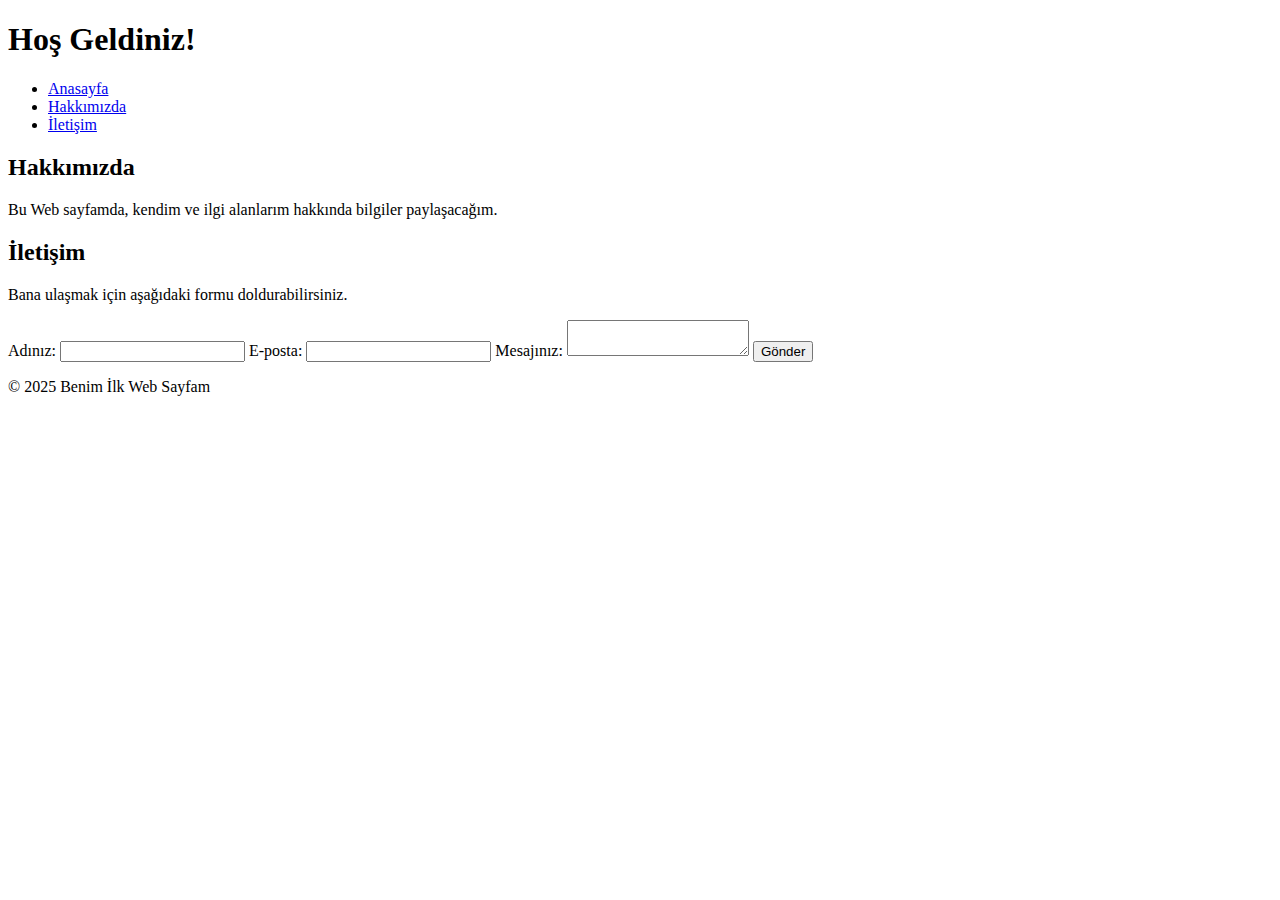
==== index.html @ a98bb70b "Update index.html" ====
<!DOCTYPE html>
<html lang="tr">
<head>
    <meta charset="UTF-8">
    <meta name="viewport" content="width=device-width, initial-scale=1.0">
    <title>Benim İlk Web Sayfam</title>
    <link rel="stylesheet" href="styles.css">
</head>
<body>
    <header>
        <h1>Hoş Geldiniz!</h1>
        <nav>
            <ul>
                <li><a href="#">Anasayfa</a></li>
                <li><a href="#">Hakkımızda</a></li>
                <li><a href="#">İletişim</a></li>
            </ul>
        </nav>
    </header>

    <main>
        <section>
            <h2>Hakkımızda</h2>
            <p>Bu Web sayfamda, kendim ve ilgi alanlarım hakkında bilgiler paylaşacağım.</p>
        </section>

        <section>
            <h2>İletişim</h2>
            <p>Bana ulaşmak için aşağıdaki formu doldurabilirsiniz.</p>
            <form>
                <label for="name">Adınız:</label>
                <input type="text" id="name" name="name" required>

                <label for="email">E-posta:</label>
                <input type="email" id="email" name="email" required>

                <label for="message">Mesajınız:</label>
                <textarea id="message" name="message" required></textarea>

                <button type="submit">Gönder</button>
            </form>
        </section>
    </main>

    <footer>
        <p>&copy; 2025 Benim İlk Web Sayfam</p>
    </footer>
</body>
</html>

<!-- Husnu Web Sayfası -->
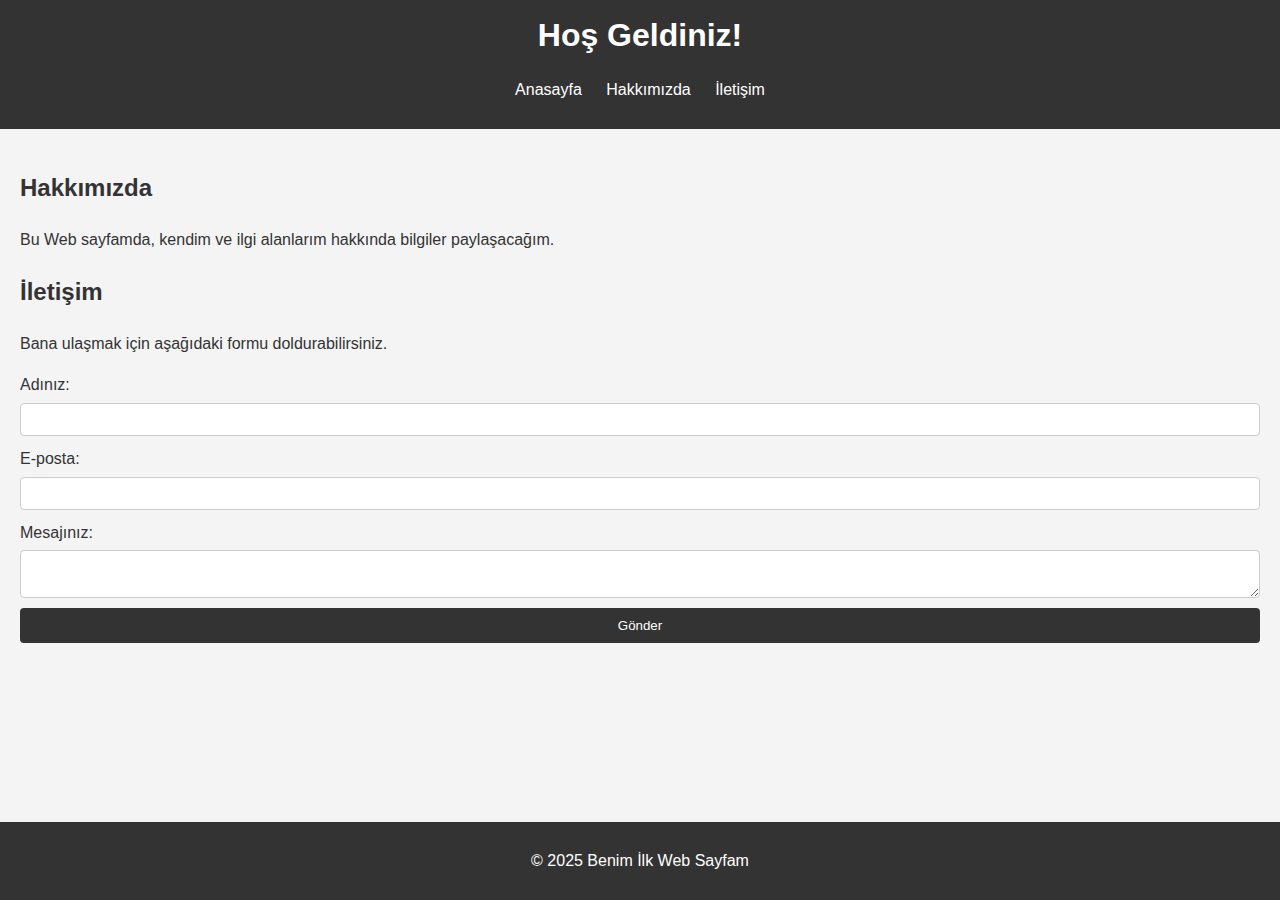
==== commit e6b52ae9: "Update index.html" ====
--- a/index.html
+++ b/index.html
@@ -45,6 +45,13 @@
     <footer>
         <p>&copy; 2025 Benim İlk Web Sayfam</p>
     </footer>
+    <script>
+    document.querySelector('form').addEventListener('submit', function(event) {
+        event.preventDefault();
+        alert('Mesajınız gönderildi!');
+    });
+</script>
+</body>
 </body>
 </html>
 
--- a/styles.css
+++ b/styles.css
@@ -0,0 +1,82 @@
+/* Genel stil */
+body {
+    font-family: Arial, sans-serif;
+    line-height: 1.6;
+    margin: 0;
+    padding: 0;
+    background-color: #f4f4f4;
+    color: #333;
+}
+
+header {
+    background: #333;
+    color: #fff;
+    padding: 10px 0;
+    text-align: center;
+}
+
+header h1 {
+    margin: 0;
+}
+
+nav ul {
+    list-style: none;
+    padding: 0;
+}
+
+nav ul li {
+    display: inline;
+    margin: 0 10px;
+}
+
+nav ul li a {
+    color: #fff;
+    text-decoration: none;
+}
+
+main {
+    padding: 20px;
+}
+
+section {
+    margin-bottom: 20px;
+}
+
+form {
+    display: flex;
+    flex-direction: column;
+}
+
+form label {
+    margin-bottom: 5px;
+}
+
+form input, form textarea {
+    margin-bottom: 10px;
+    padding: 8px;
+    border: 1px solid #ccc;
+    border-radius: 4px;
+}
+
+form button {
+    padding: 10px;
+    background: #333;
+    color: #fff;
+    border: none;
+    border-radius: 4px;
+    cursor: pointer;
+}
+
+form button:hover {
+    background: #555;
+}
+
+footer {
+    background: #333;
+    color: #fff;
+    text-align: center;
+    padding: 10px 0;
+    position: fixed;
+    width: 100%;
+    bottom: 0;
+}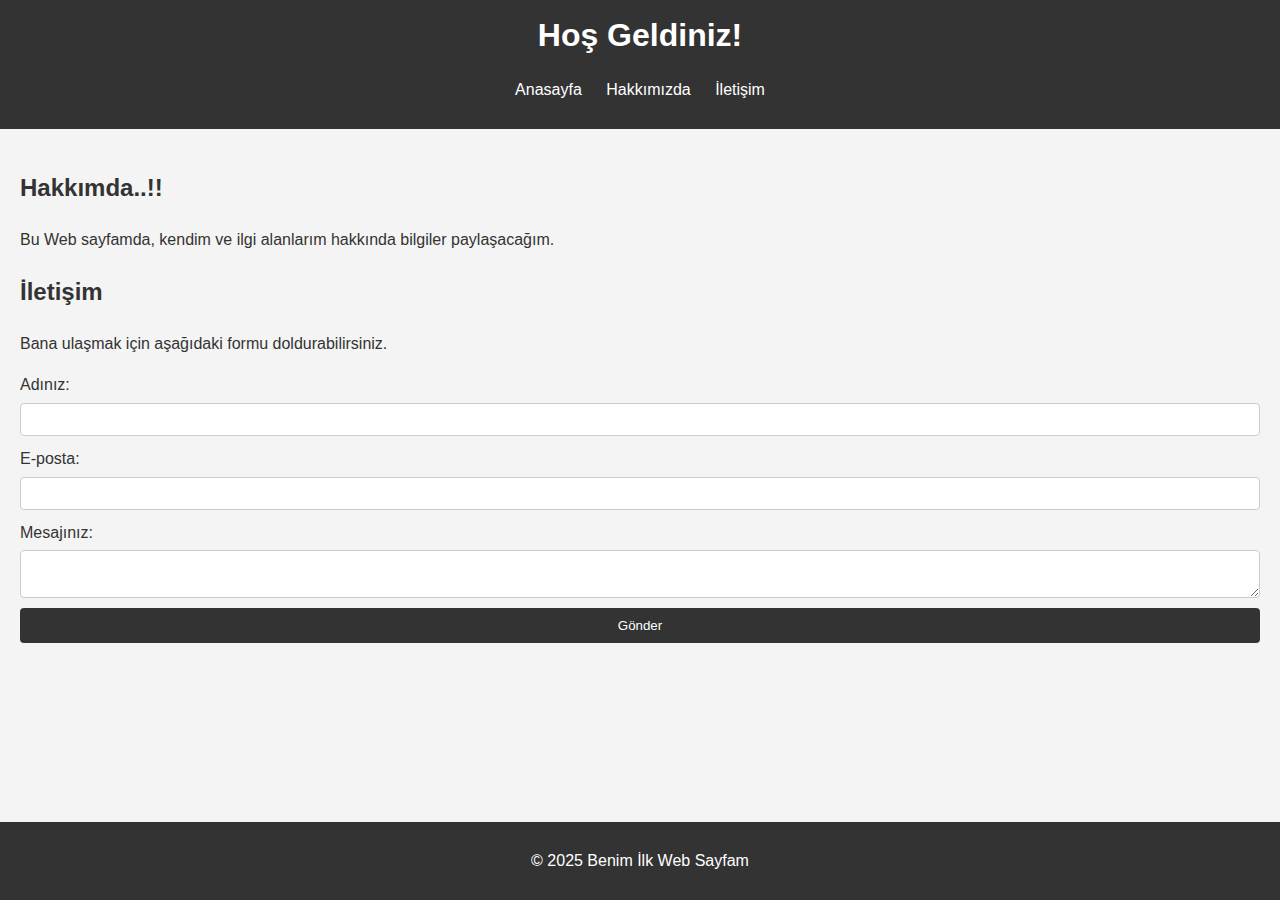
==== commit 7fc3ee32: "Update index.html" ====
--- a/index.html
+++ b/index.html
@@ -3,7 +3,7 @@
 <head>
     <meta charset="UTF-8">
     <meta name="viewport" content="width=device-width, initial-scale=1.0">
-    <title>Benim İlk Web Sayfam</title>
+    <title>Benim Web Sayfam</title>
     <link rel="stylesheet" href="styles.css">
 </head>
 <body>
@@ -20,7 +20,7 @@
 
     <main>
         <section>
-            <h2>Hakkımızda</h2>
+            <h2>Hakkımda..!!</h2>
             <p>Bu Web sayfamda, kendim ve ilgi alanlarım hakkında bilgiler paylaşacağım.</p>
         </section>
 
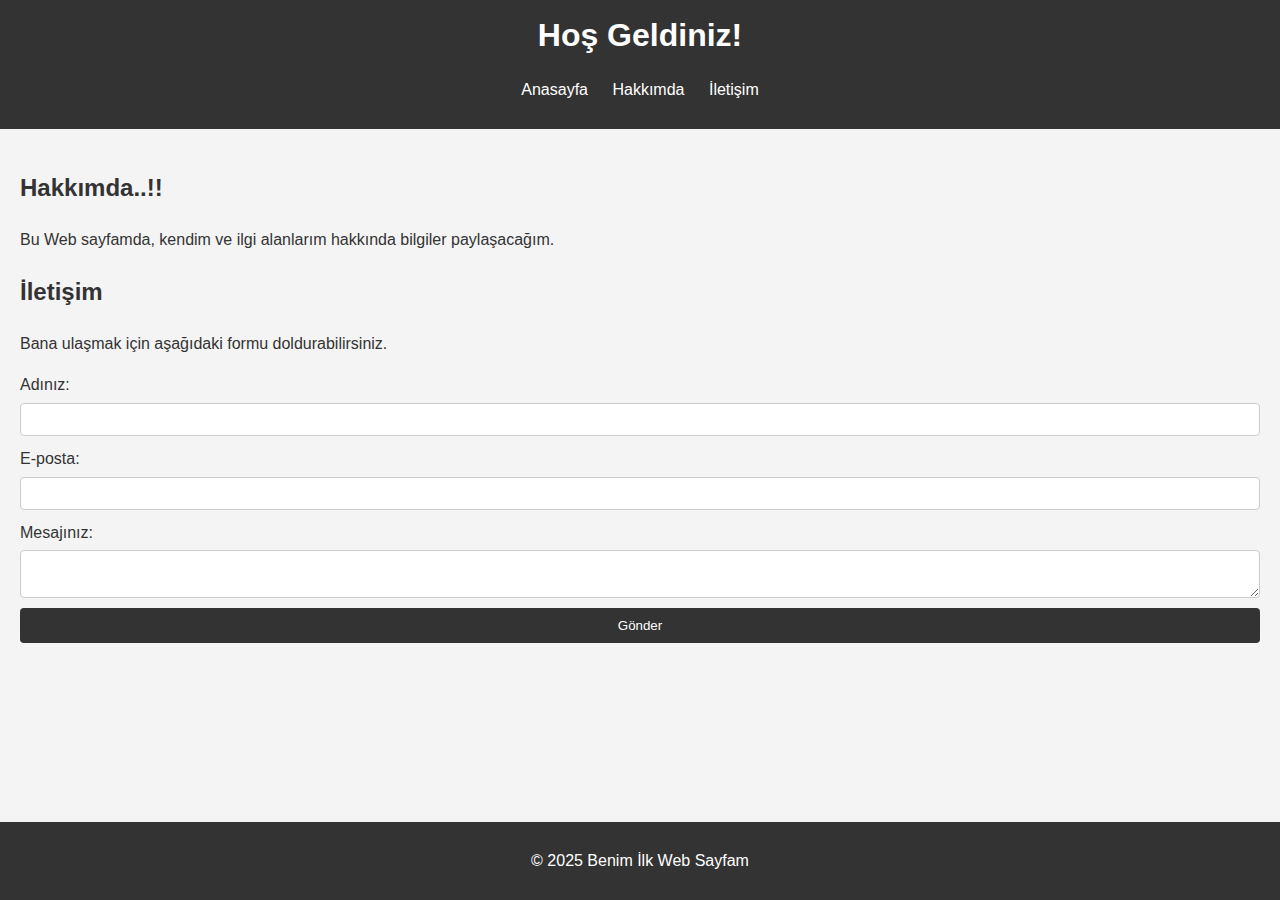
==== commit d3a8e9ac: "Update index.html" ====
--- a/index.html
+++ b/index.html
@@ -3,7 +3,7 @@
 <head>
     <meta charset="UTF-8">
     <meta name="viewport" content="width=device-width, initial-scale=1.0">
-    <title>Benim Web Sayfam</title>
+    <title>Husnu CANER Web Sayfası</title>
     <link rel="stylesheet" href="styles.css">
 </head>
 <body>
@@ -12,7 +12,7 @@
         <nav>
             <ul>
                 <li><a href="#">Anasayfa</a></li>
-                <li><a href="#">Hakkımızda</a></li>
+                <li><a href="#">Hakkımda</a></li>
                 <li><a href="#">İletişim</a></li>
             </ul>
         </nav>
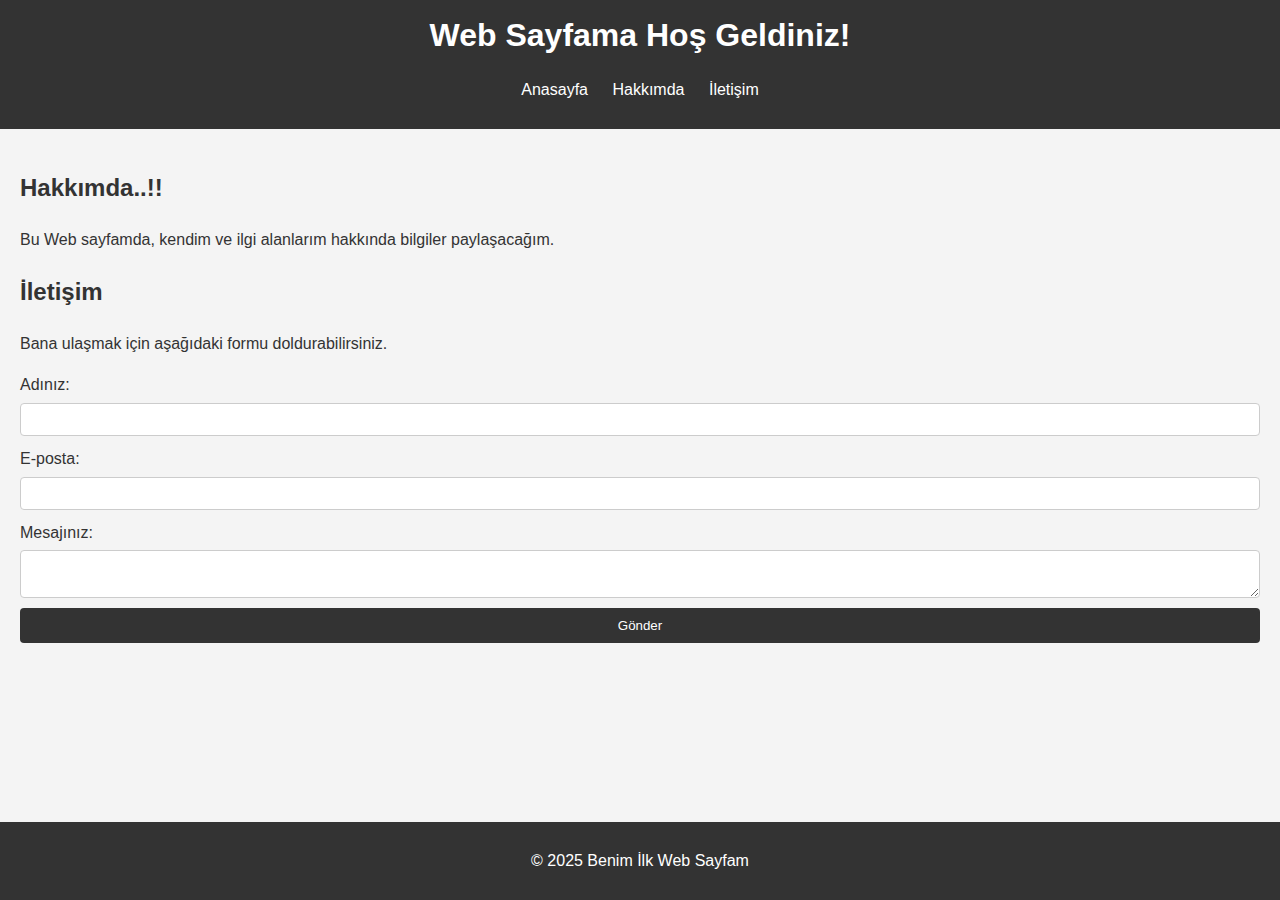
==== commit 09362b0f: "Update index.html" ====
--- a/index.html
+++ b/index.html
@@ -8,7 +8,7 @@
 </head>
 <body>
     <header>
-        <h1>Hoş Geldiniz!</h1>
+        <h1>Web Sayfama Hoş Geldiniz!</h1>
         <nav>
             <ul>
                 <li><a href="#">Anasayfa</a></li>
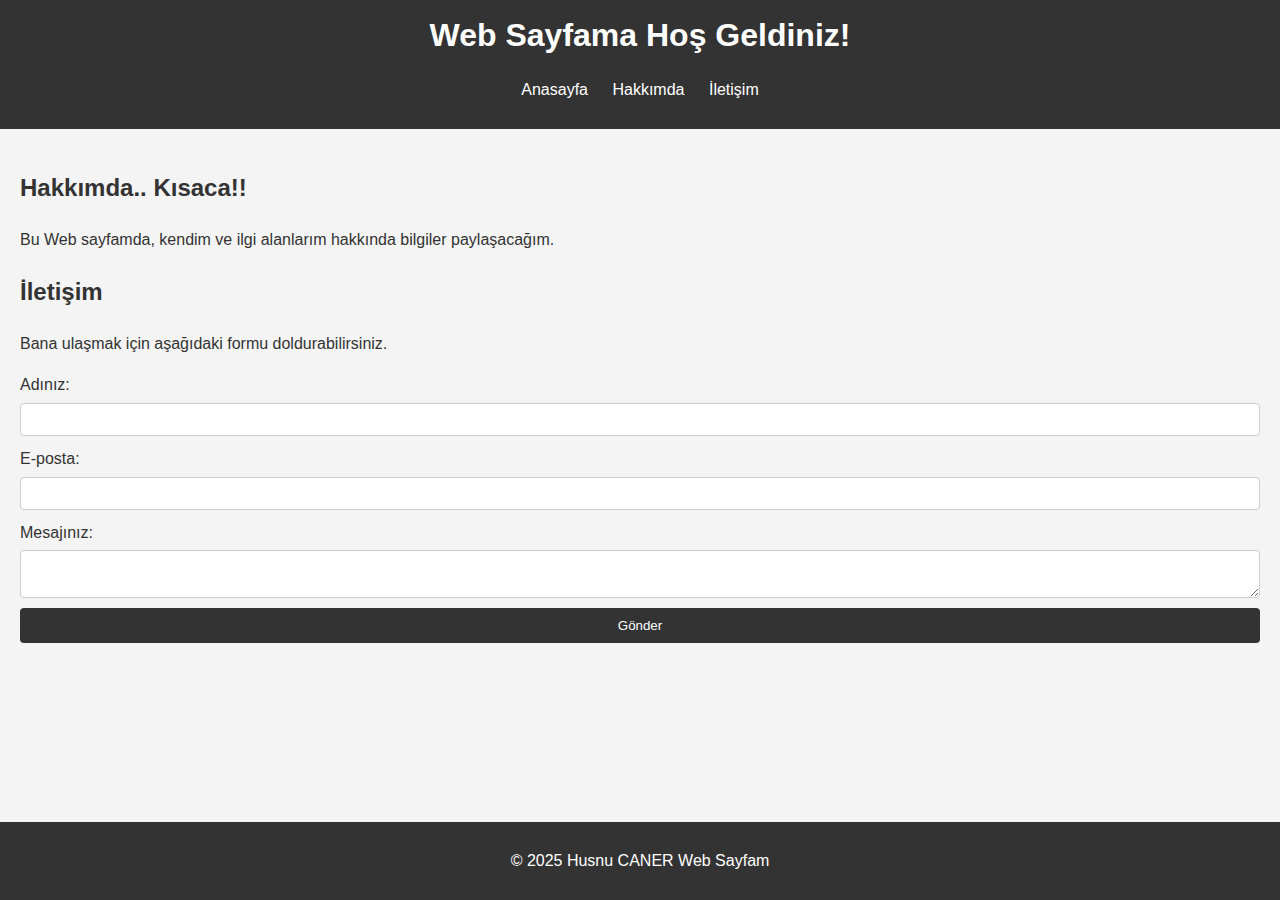
==== commit 9717cf1c: "Update index.html" ====
--- a/index.html
+++ b/index.html
@@ -20,7 +20,7 @@
 
     <main>
         <section>
-            <h2>Hakkımda..!!</h2>
+            <h2>Hakkımda.. Kısaca!!</h2>
             <p>Bu Web sayfamda, kendim ve ilgi alanlarım hakkında bilgiler paylaşacağım.</p>
         </section>
 
@@ -43,7 +43,7 @@
     </main>
 
     <footer>
-        <p>&copy; 2025 Benim İlk Web Sayfam</p>
+        <p>&copy; 2025 Husnu CANER Web Sayfam</p>
     </footer>
     <script>
     document.querySelector('form').addEventListener('submit', function(event) {
